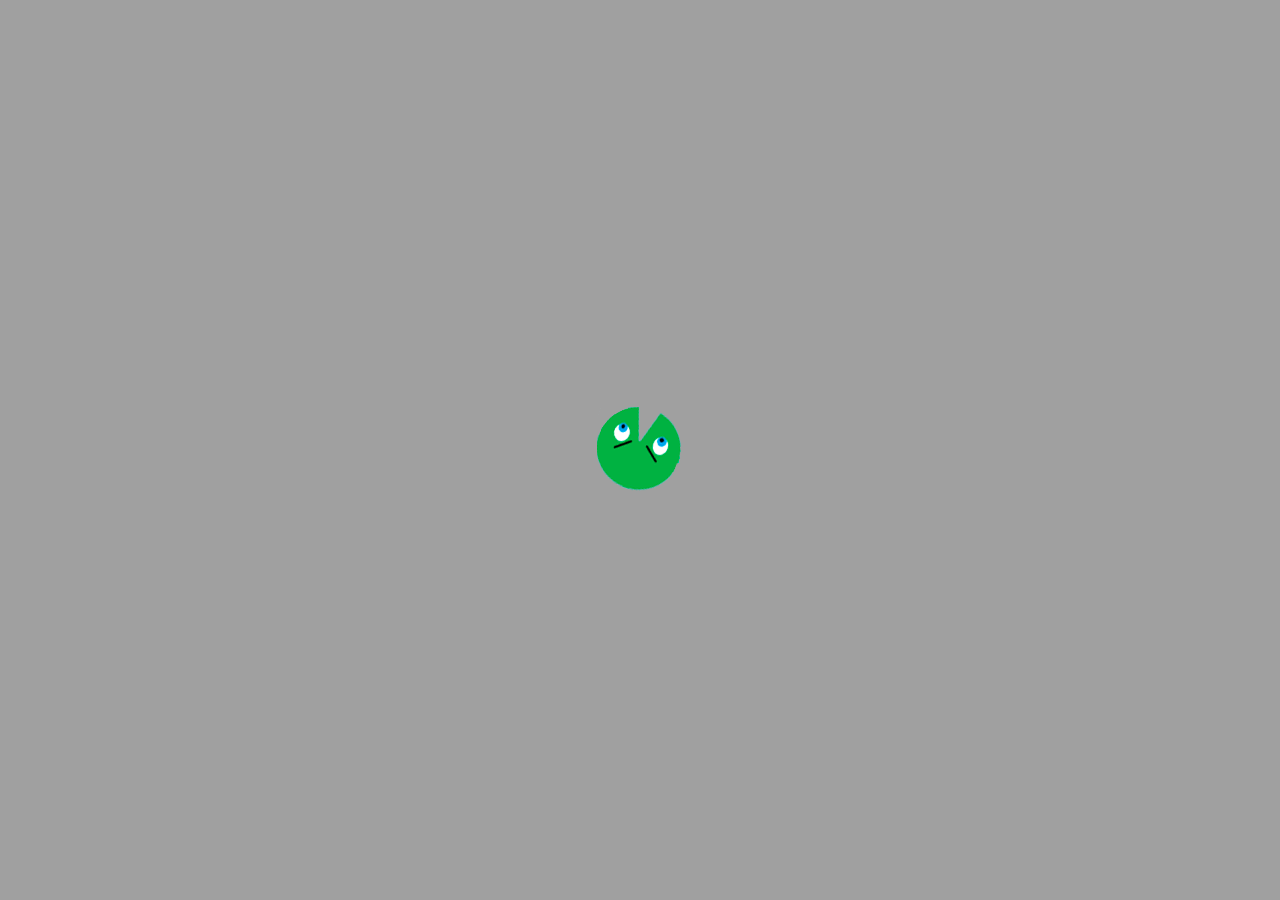
==== index.html @ 705ca779 "fet: triangles hunting player." ====
<!DOCTYPE html>
<html>
  <head>
    <meta charset="utf-8">

    <title></title>
    <meta name="description" content="">
    <meta name="viewport" content="width=device-width">

    <link rel="stylesheet" href="css/app.css">
  </head>
  <body>
    <!-- <div id="game-over-overlay">
    </div> -->
    
    <div class="wrapper">
      
      <button id="buttonStartGame">hi ksta</button>
      <canvas id="canvas"> </canvas>>

      <div id="score"> 
        

      </div>
    </div>

    <!-- <script type="text/javascript" src="js/atom.js"></script>
    <script type="text/javascript" src="js/libcanvas.js"></script> -->
    <script type="text/javascript" src="js/spine.js"></script>
    <script type="text/javascript" src="js/resources.js"></script>
    <script type="text/javascript" src="js/input.js"></script>
    <script type="text/javascript" src="js/vector.js"></script>
    <script type="text/javascript" src="js/eatBall.js"></script>
    <script type="text/javascript" src="js/camera.js"></script>
    <script type="text/javascript" src="js/sprite.js"></script>
    
    <script type="text/javascript" src="js/app.js"></script>
  </body>
</html>
---- css/app.css ----
html, body {
    margin: 0;
    padding: 0;
    background-color: #151515;
}

canvas {
    display: block;
    margin: auto;

    position: absolute;
    top: 0;
    bottom: 0;
    left: 0;
    right: 0;
}

.wrapper {
    width: 512px;
    margin: 0 auto;
    margin-top: 2em;
}

#instructions {
    float: left;
    font-family: sans-serif;
    color: #757575;
}

#score {
    float: right;
    color: white;
    font-size: 2em;
}

.key {
    color: #aaffdd;
}

#game-over, #game-over-overlay {
    margin: auto;
    width: 512px;
    height: 480px;
    position: absolute;
    top: 0;
    left: 0;
    right: 0;
    bottom: 0;
    z-index: 1;
    display: none;
}

#game-over-overlay {
    background-color: black;
    opacity: .5;
}

#game-over {
    height: 200px;
    text-align: center;
    color: white;
}

#game-over h1 {
    font-size: 3em;
    font-family: sans-serif;
}

#game-over button {
    font-size: 1.5em;
}
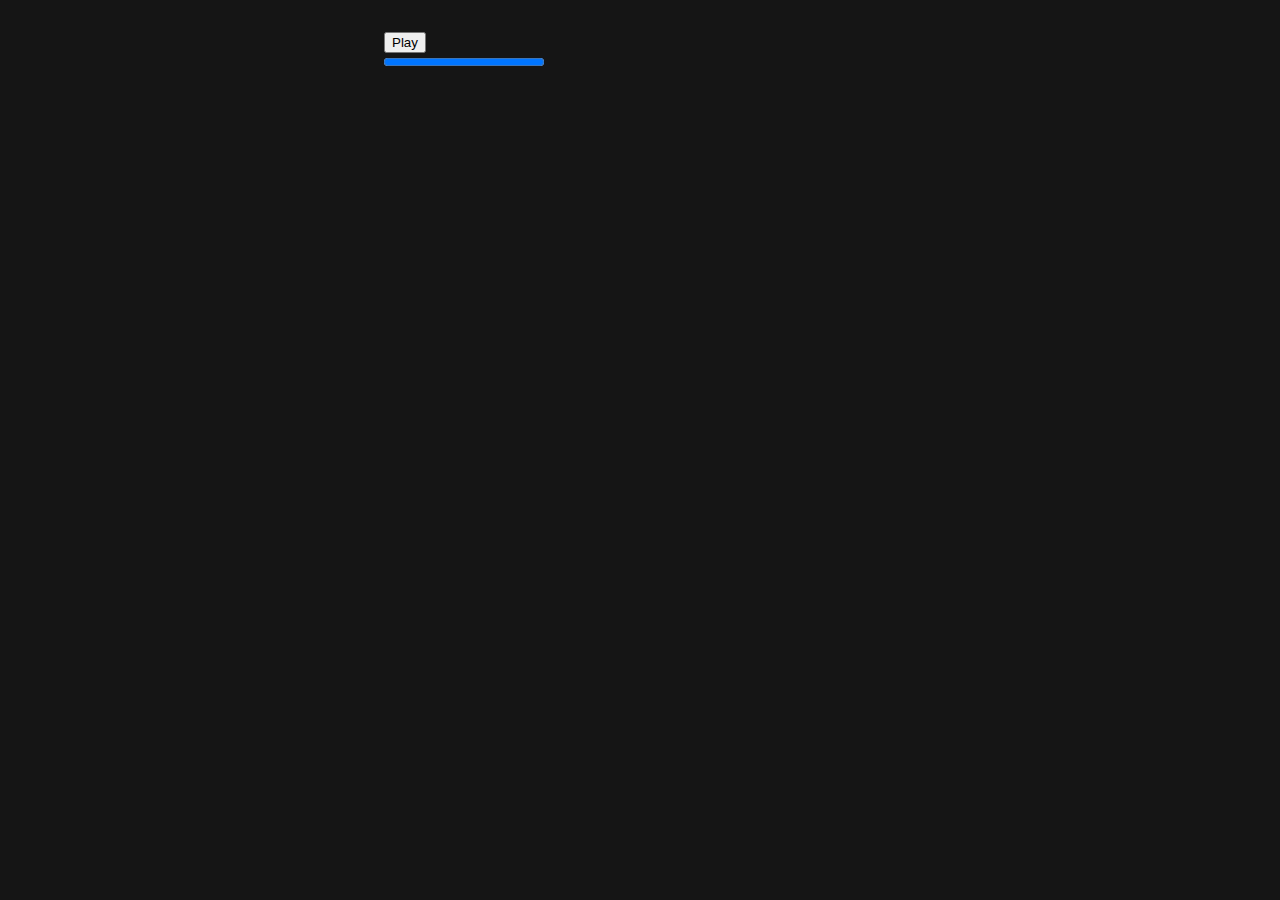
==== commit 1dffb2d8: "fet: load progress bar and start button implement." ====
--- a/index.html
+++ b/index.html
@@ -15,13 +15,16 @@
     
     <div class="wrapper">
       
-      <button id="buttonStartGame">hi ksta</button>
-      <canvas id="canvas"> </canvas>>
+      <div>
+        <button id="buttonStartGame" disabled hidden>Play</button>
+      </div>
+      
+      <progress max="1" value="0" id="loadProgress">
+        
+      </progress>
 
-      <div id="score"> 
-        
+ 
 
-      </div>
     </div>
 
     <!-- <script type="text/javascript" src="js/atom.js"></script>
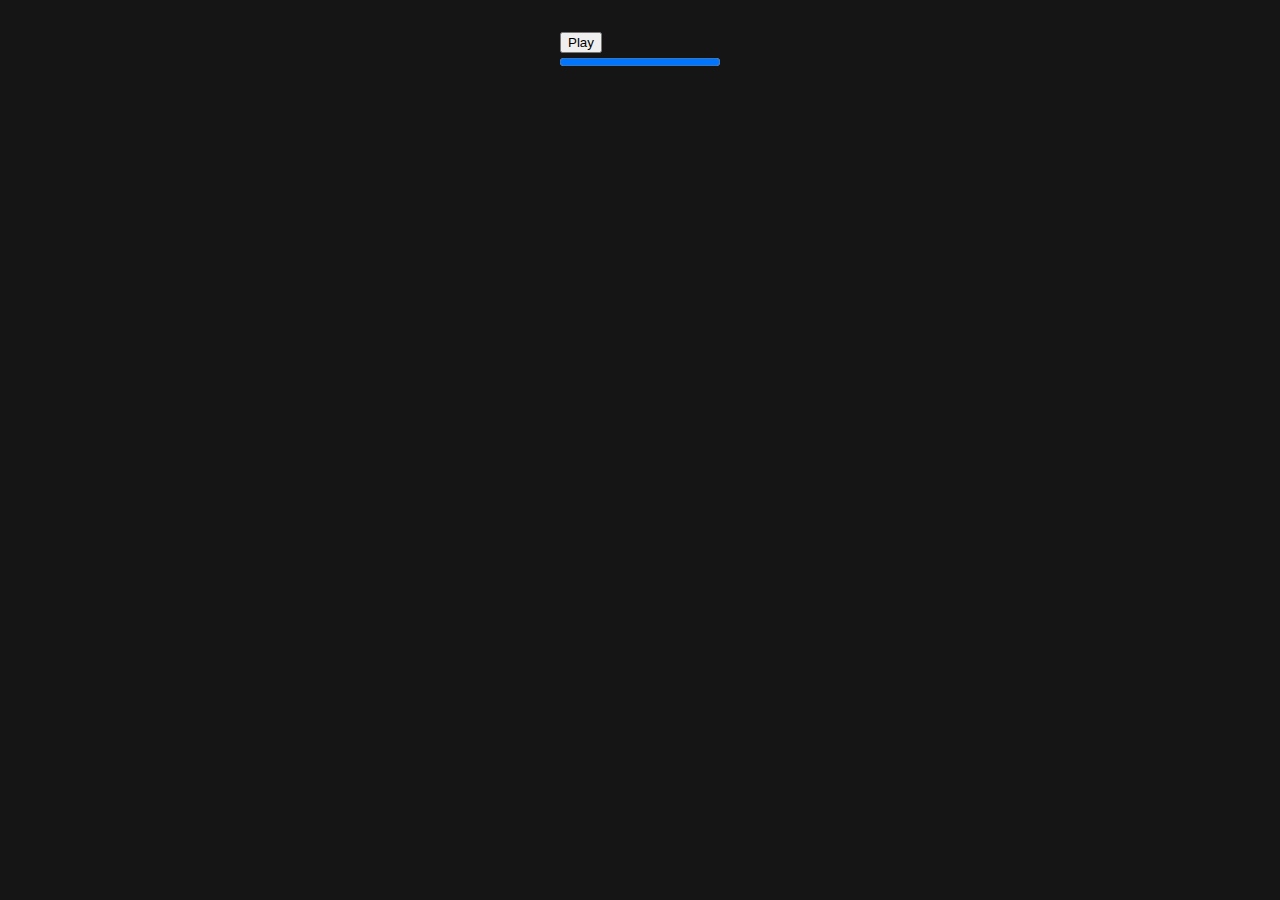
==== commit bc3191db: "fet: lines as fone add." ====
--- a/index.html
+++ b/index.html
@@ -10,33 +10,30 @@
     <link rel="stylesheet" href="css/app.css">
   </head>
   <body>
-    <!-- <div id="game-over-overlay">
-    </div> -->
-    
     <div class="wrapper">
-      
       <div>
         <button id="buttonStartGame" disabled hidden>Play</button>
       </div>
-      
       <progress max="1" value="0" id="loadProgress">
-        
       </progress>
+    </div>
+    <canvas id = "canvas"></canvas>
 
- 
+  <div id = "gamePausedMenu" hidden>
+    <button id = "resumeGame">Resume</button>
+    <button id = "restartGame">Restart</button>
+    <form action="MainMenu.html">
+      <button type="submit">To Main Menu</button>
+  </form>
+  </div>
 
-    </div>
-
-    <!-- <script type="text/javascript" src="js/atom.js"></script>
-    <script type="text/javascript" src="js/libcanvas.js"></script> -->
-    <script type="text/javascript" src="js/spine.js"></script>
     <script type="text/javascript" src="js/resources.js"></script>
     <script type="text/javascript" src="js/input.js"></script>
     <script type="text/javascript" src="js/vector.js"></script>
     <script type="text/javascript" src="js/eatBall.js"></script>
     <script type="text/javascript" src="js/camera.js"></script>
     <script type="text/javascript" src="js/sprite.js"></script>
-    
     <script type="text/javascript" src="js/app.js"></script>
+    <script type="text/javascript" src="js/resourcePreload.js"></script>
   </body>
 </html>
--- a/css/app.css
+++ b/css/app.css
@@ -5,6 +5,7 @@
 }
 
 canvas {
+    z-index: 0;
     display: block;
     margin: auto;
 
@@ -15,57 +16,31 @@
     right: 0;
 }
 
-.wrapper {
-    width: 512px;
-    margin: 0 auto;
+.wrapper
+{
+    width: max-content;
+    height: max-content;
+    margin: auto auto;
     margin-top: 2em;
 }
 
-#instructions {
-    float: left;
-    font-family: sans-serif;
-    color: #757575;
+#gamePausedMenu
+{
+    z-index: 1;
+    /* background-color: red; */
+    position: absolute; 
+    height: 100%;
+    width: 100%;
+    top: 0;
+    left: 0;
 }
 
-#score {
-    float: right;
-    color: white;
-    font-size: 2em;
-}
-
-.key {
-    color: #aaffdd;
-}
-
-#game-over, #game-over-overlay {
-    margin: auto;
-    width: 512px;
-    height: 480px;
-    position: absolute;
+#mainMenu
+{
+    z-index: 2;
+    position: absolute; 
+    height: 100%;
+    width: 100%;
     top: 0;
     left: 0;
-    right: 0;
-    bottom: 0;
-    z-index: 1;
-    display: none;
-}
-
-#game-over-overlay {
-    background-color: black;
-    opacity: .5;
-}
-
-#game-over {
-    height: 200px;
-    text-align: center;
-    color: white;
-}
-
-#game-over h1 {
-    font-size: 3em;
-    font-family: sans-serif;
-}
-
-#game-over button {
-    font-size: 1.5em;
 }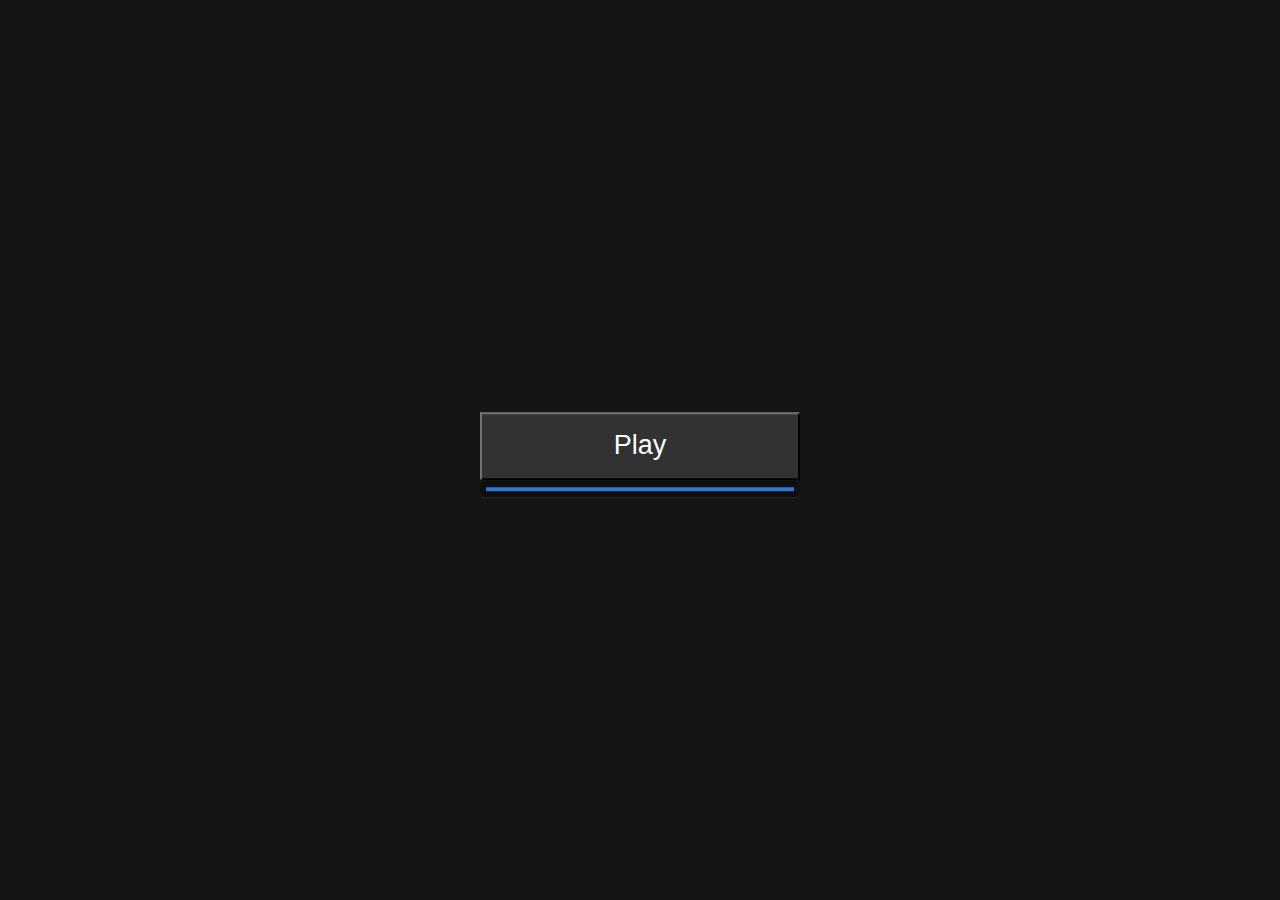
==== commit 7f36e49f: "fet: menu and achivements add." ====
--- a/index.html
+++ b/index.html
@@ -2,30 +2,99 @@
 <html>
   <head>
     <meta charset="utf-8">
-
-    <title></title>
+    <title>Gravity impulse.</title>
     <meta name="description" content="">
     <meta name="viewport" content="width=device-width">
 
     <link rel="stylesheet" href="css/app.css">
   </head>
   <body>
-    <div class="wrapper">
+
+    <!-- progress of game loading -->
+    <div id = "gamePreloader" class="wrapper">
       <div>
-        <button id="buttonStartGame" disabled hidden>Play</button>
+        <button id="buttonStartGame" hidden>Play</button>
       </div>
       <progress max="1" value="0" id="loadProgress">
       </progress>
     </div>
     <canvas id = "canvas"></canvas>
 
-  <div id = "gamePausedMenu" hidden>
+    <!-- pause menu -->
+  <div id = "gamePausedMenu" class="FullFlexedClearFone" hidden>
+    <div class="wrapper">
     <button id = "resumeGame">Resume</button>
     <button id = "restartGame">Restart</button>
-    <form action="MainMenu.html">
-      <button type="submit">To Main Menu</button>
-  </form>
+    <button id="showAchivements">Achivements</button>
+    </div>
   </div>
+
+  <!-- main menu -->
+  <!-- <nav id = "mainMenu" class="wrapper" hidden>
+    <button id = "startGame">Start game</button>
+    <form action="Achivements.html">
+        <button type="submit">Achivements</button>
+    </form>
+  </nav> -->
+
+
+
+<!-- Achivements -->
+  <div id = "achivements" class = "FullFlexedClearFone" style="background-color: gray;">
+    
+    <div class="module" >
+    <figure>
+      <img src="img/achivement.png" alt="achivement"> </img>
+      <figcaption>Text</figcaption>
+    </figure>
+    </div>
+
+    <div class="module" >
+      <figure>
+        <img src="img/achivement.png" alt="achivement"> </img>
+        <figcaption>Text</figcaption>
+      </figure>
+      </div>
+          
+    <div class="module" >
+      <figure>
+        <img src="img/achivement.png" alt="achivement"> </img>
+        <figcaption>Text</figcaption>
+      </figure>
+      </div>
+
+    <div class="module" >
+      <figure>
+        <img src="img/achivement.png" alt="achivement"> </img>
+        <figcaption>Text</figcaption>
+      </figure>
+      </div>
+    
+    <div class="module" >
+      <figure>
+        <img src="img/achivement.png" alt="achivement"> </img>
+        <figcaption>Text</figcaption>
+      </figure>
+      </div>
+
+      <div class="module" >
+        <figure>
+          <img src="img/achivement.png" alt="achivement"> </img>
+          <figcaption>Text</figcaption>
+        </figure>
+        </div>
+
+        <div class="module" >
+          <figure>
+            <img src="img/achivement.png" alt="achivement"> </img>
+            <figcaption>Text</figcaption>
+          </figure>
+          </div>
+  </div>
+</div>
+
+
+  
 
     <script type="text/javascript" src="js/resources.js"></script>
     <script type="text/javascript" src="js/input.js"></script>
--- a/css/app.css
+++ b/css/app.css
@@ -1,46 +1,101 @@
-html, body {
-    margin: 0;
-    padding: 0;
+body 
+{
     background-color: #151515;
+    /* height: 98%;
+    width: 98%;  
+    display: flex; */
 }
 
-canvas {
+canvas 
+{
     z-index: 0;
     display: block;
     margin: auto;
-
     position: absolute;
     top: 0;
-    bottom: 0;
     left: 0;
-    right: 0;
+}
+
+.FullFlexedClearFone
+{
+    z-index: 1;
+    position: absolute;
+    top: 0;
+    left: 0;
+    width: 100%;
+    height: 100%;
 }
 
 .wrapper
 {
-    width: max-content;
-    height: max-content;
-    margin: auto auto;
-    margin-top: 2em;
+    z-index: 2;
+    width: 25%;
+    position: absolute;
+    top: 50%;
+    left: 50%;
+    transform: translate(-50%, -50%);
 }
 
-#gamePausedMenu
+button
 {
-    z-index: 1;
-    /* background-color: red; */
-    position: absolute; 
-    height: 100%;
+    background-color: #323233;
+    border-color: #1E1E1E;
+    color: white;
+    font-size: 3vh;
+    margin-top: 10px;
+    height: 7.5vh;
     width: 100%;
-    top: 0;
-    left: 0;
 }
 
-#mainMenu
+progress
 {
+    width: 100%;
+    padding: 6px;
+    background: rgba(0, 0, 0, 0.25);
+    border-radius: 6px;
+    box-shadow: inset 0 1px 2px rgba(0, 0, 0, 0.25), 0 1px rgba(255, 255, 255, 0.08);
+}
+
+progress::-webkit-progress-value 
+{
+    background: #2C7AD6;
+}
+
+#achivements
+{
+    /* display: flex;
+    flex-wrap: wrap; */
+    display: grid;
+    grid-template-columns: repeat(auto-fill, minmax(150px, 1fr));
+    grid-auto-rows: minmax(auto, 1em);
+    grid-gap: 1em;
+    visibility: hidden;
+}
+
+.module {
     z-index: 2;
-    position: absolute; 
+
+    background: #eaeaea;
+    display: flex;
+    align-items: center;
+    justify-content: center;
+    height: 200px;
+
+    margin-left: 5px;
+    margin-right: 5px;
+    flex: 1 1 200px;
+}
+
+.module img
+{
+    width: 100%;
     height: 100%;
-    width: 100%;
-    top: 0;
-    left: 0;
-}+}
+
+  /* If Grid is supported, remove the margin we set for the fallback */
+  @supports (display: grid) {
+    .module {
+      margin: 0;
+    }
+  }
+
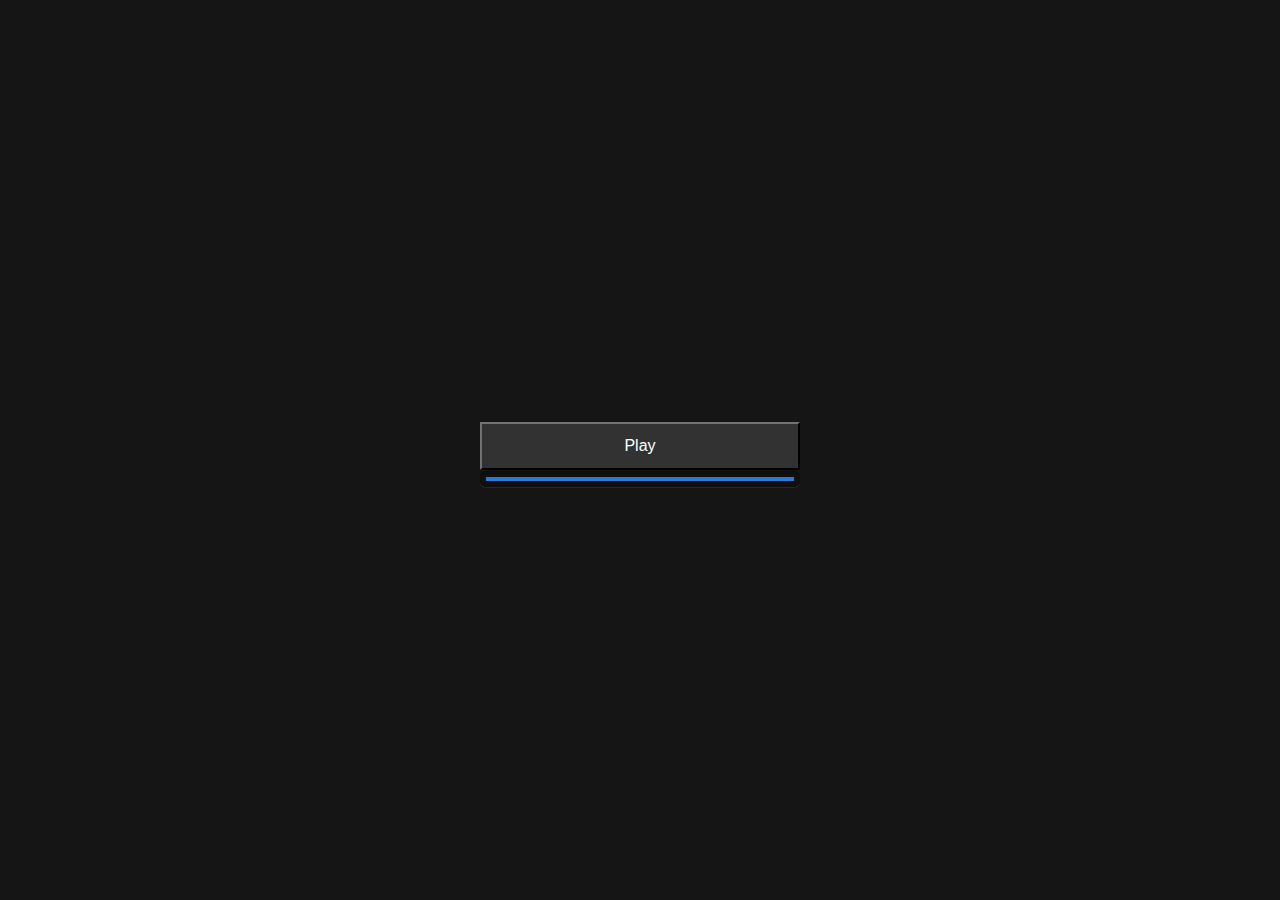
==== commit 7b7fbf40: "fet: laser aim, achivement system, 'ball through enemies', fix: aim, spawn, camera zoom stabilizatio" ====
--- a/index.html
+++ b/index.html
@@ -3,106 +3,39 @@
   <head>
     <meta charset="utf-8">
     <title>Gravity impulse.</title>
-    <meta name="description" content="">
-    <meta name="viewport" content="width=device-width">
-
     <link rel="stylesheet" href="css/app.css">
   </head>
   <body>
+    <canvas id = "canvas"></canvas>
 
     <!-- progress of game loading -->
     <div id = "gamePreloader" class="wrapper">
       <div>
         <button id="buttonStartGame" hidden>Play</button>
       </div>
-      <progress max="1" value="0" id="loadProgress">
-      </progress>
+      <progress max="1" value="0" id="loadProgress"></progress>
     </div>
-    <canvas id = "canvas"></canvas>
 
-    <!-- pause menu -->
+  <!-- pause menu -->
   <div id = "gamePausedMenu" class="FullFlexedClearFone" hidden>
     <div class="wrapper">
-    <button id = "resumeGame">Resume</button>
-    <button id = "restartGame">Restart</button>
-    <button id="showAchivements">Achivements</button>
+      <button id = "resumeGame">Resume</button>
+      <button id = "restartGame">Restart</button>
+      <button id="showAchivements">Achivements</button>
     </div>
   </div>
 
-  <!-- main menu -->
-  <!-- <nav id = "mainMenu" class="wrapper" hidden>
-    <button id = "startGame">Start game</button>
-    <form action="Achivements.html">
-        <button type="submit">Achivements</button>
-    </form>
-  </nav> -->
-
-
-
-<!-- Achivements -->
+  <!-- Achivements -->
   <div id = "achivements" class = "FullFlexedClearFone" style="background-color: gray;">
-    
-    <div class="module" >
-    <figure>
-      <img src="img/achivement.png" alt="achivement"> </img>
-      <figcaption>Text</figcaption>
-    </figure>
-    </div>
-
-    <div class="module" >
-      <figure>
-        <img src="img/achivement.png" alt="achivement"> </img>
-        <figcaption>Text</figcaption>
-      </figure>
-      </div>
-          
-    <div class="module" >
-      <figure>
-        <img src="img/achivement.png" alt="achivement"> </img>
-        <figcaption>Text</figcaption>
-      </figure>
-      </div>
-
-    <div class="module" >
-      <figure>
-        <img src="img/achivement.png" alt="achivement"> </img>
-        <figcaption>Text</figcaption>
-      </figure>
-      </div>
-    
-    <div class="module" >
-      <figure>
-        <img src="img/achivement.png" alt="achivement"> </img>
-        <figcaption>Text</figcaption>
-      </figure>
-      </div>
-
-      <div class="module" >
-        <figure>
-          <img src="img/achivement.png" alt="achivement"> </img>
-          <figcaption>Text</figcaption>
-        </figure>
-        </div>
-
-        <div class="module" >
-          <figure>
-            <img src="img/achivement.png" alt="achivement"> </img>
-            <figcaption>Text</figcaption>
-          </figure>
-          </div>
   </div>
-</div>
-
-
-  
 
     <script type="text/javascript" src="js/resources.js"></script>
-    <script type="text/javascript" src="js/input.js"></script>
+    <script type="text/javascript" src="js/resourcePreload.js"></script>
     <script type="text/javascript" src="js/vector.js"></script>
     <script type="text/javascript" src="js/eatBall.js"></script>
-    <script type="text/javascript" src="js/camera.js"></script>
     <script type="text/javascript" src="js/sprite.js"></script>
+    <script type="text/javascript" src="js/achivement.js"></script>
+    <script type="text/javascript" src="js/enemy.js"></script>
     <script type="text/javascript" src="js/app.js"></script>
-    <script type="text/javascript" src="js/resourcePreload.js"></script>
   </body>
 </html>
--- a/css/app.css
+++ b/css/app.css
@@ -1,19 +1,38 @@
 body 
 {
     background-color: #151515;
-    /* height: 98%;
-    width: 98%;  
-    display: flex; */
+    overflow: hidden;
 }
 
 canvas 
 {
     z-index: 0;
-    display: block;
     margin: auto;
     position: absolute;
     top: 0;
     left: 0;
+    cursor: none;
+}
+
+.notification 
+{
+    border-radius: 50%;
+    position: fixed;
+    z-index: 1000;
+    padding: 5px;
+    border: 2px solid #BBB; 
+    font-size: 20px;
+    background: white;
+    text-align: center;
+}
+
+.notification img
+{
+    border-radius: 50%;
+}
+  
+.achivementUnlocked {
+    background: white;
 }
 
 .FullFlexedClearFone
@@ -41,9 +60,9 @@
     background-color: #323233;
     border-color: #1E1E1E;
     color: white;
-    font-size: 3vh;
+    font-size: 1em;
     margin-top: 10px;
-    height: 7.5vh;
+    height: 3em;
     width: 100%;
 }
 
@@ -63,39 +82,28 @@
 
 #achivements
 {
-    /* display: flex;
-    flex-wrap: wrap; */
     display: grid;
-    grid-template-columns: repeat(auto-fill, minmax(150px, 1fr));
+    grid-template-columns: repeat(auto-fill, minmax(200px, 1fr));
     grid-auto-rows: minmax(auto, 1em);
     grid-gap: 1em;
     visibility: hidden;
 }
 
-.module {
+.module 
+{
     z-index: 2;
+    background: #eaeaea;
 
-    background: #eaeaea;
-    display: flex;
     align-items: center;
     justify-content: center;
     height: 200px;
-
-    margin-left: 5px;
-    margin-right: 5px;
-    flex: 1 1 200px;
+    
+    overflow-x: hidden;
+    overflow-y: scroll;
 }
 
 .module img
 {
-    width: 100%;
-    height: 100%;
+    width: 125px;
+    height: 125px;
 }
-
-  /* If Grid is supported, remove the margin we set for the fallback */
-  @supports (display: grid) {
-    .module {
-      margin: 0;
-    }
-  }
-
